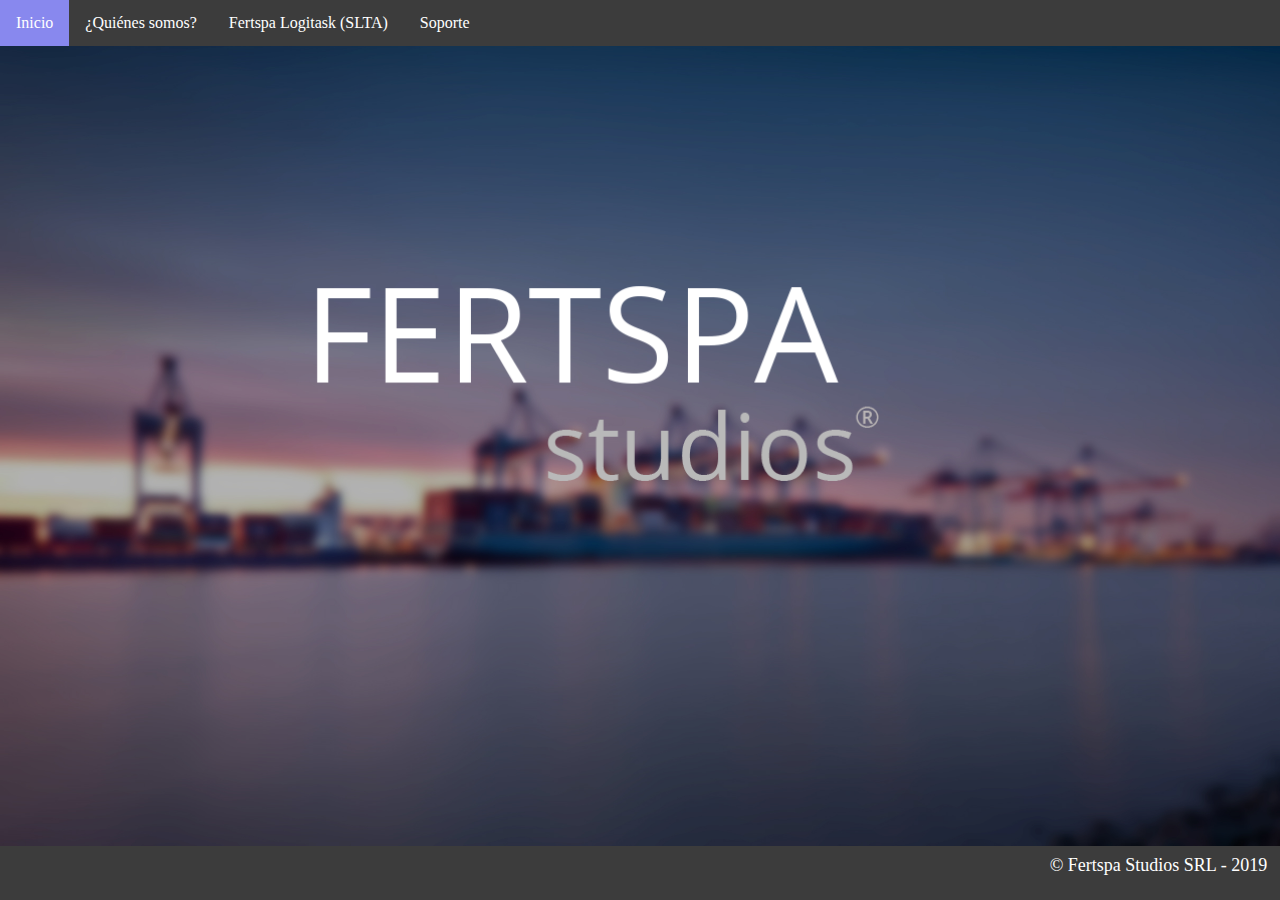
==== index.html @ 8b146e1e "Project upload" ====
<!--Fertspa studios index page-->
<!DOCTYPE html>
<html lang = "es-ES">
  <head>
	<link rel="icon" href="favicon.ico">
    <title>Fertspa Studios</title>
    <meta name="viewport" content="width=device-width, initial-scale=1.0, user-scalable=0, minimum-scale=1.0, maximum-scale=1.0" charset="utf-8">
    <meta name="autor" content="Fertspa studios">
    <link href="stylesheet.css" rel="stylesheet">
	<!--Inicio Javascript-->
    <script type="text/javascript" src="script.js"></script>
    <!--Fin javascript-->
  </head>
  <body class="main">
    <!--Barra de menú superior-->
    <section>
      <header id="inicio">
        <div class="barraMenu" id="responsiveStandard">
          <a href="javascript:void(0);" style="font-size:15px;" class="icon" onclick="responsiveButton()">&#9776;</a>
          <button class="btn" onclick="actualizarIframe('contenidoPrincipal.html');">Inicio</button>
          <div class="contenedorBoton">
            <button class="dropContenedor" onclick="mostrarSub('menu1')">¿Quiénes somos?</button>
            <div class="contenedorBoton-content" id="menu1">
              <a onclick="actualizarIframe('mvision.html')">Misión y visión</a>
            </div>
          </div>
          <div class="contenedorBoton">
            <button class="dropContenedor" onclick="mostrarSub('menu2')">Fertspa Logitask (SLTA)</button>
            <div class="contenedorBoton-content" id="menu2">
              <a onclick="actualizarIframe('Presupuestos/Bronze.html')">Presupuesto Bronze</a>
              <a onclick="actualizarIframe('Presupuestos/Silver.html')">Presupuesto Silver</a>
              <a onclick="actualizarIframe('Presupuestos/Platinum.html')">Presupuesto Platinum</a>
            </div>
          </div>  
          <div class = "contenedorBoton">
            <button class="dropContenedor" onclick="mostrarSub('menu3')">Soporte</button>
            <div class="contenedorBoton-content" id="menu3">
              <a onclick="actualizarIframe('error.html')">Información sobre errores</a>  
            </div>
          </div> 
        </div>
      </header>
    </section>
    <!--Fin de barra de menú-->
    
    <iframe class="contenidos" id="contenidos" width="100%" height="100%" frameborder="0" scrolling="auto" src="contenidoPrincipal.html"></iframe>

    <footer>
      <section>© Fertspa Studios SRL - 2019</section>
    </footer>
   </body> 
</html>
---- stylesheet.css ----
/*Fertspa studios css source*/

body, html
{
  margin: 0; 
  padding: 0;
  display: block;
  font-family: 'Segoe UI light'; 
  width: 100%; 
  height: 100%;
  scrollbar-width: none;
}


/*Propiedades de barra superior*/

.barraMenu
 {
  overflow: hidden;
  background-color: rgb(60, 60, 60);
  float: top;
  position: fixed;
  width: 100%;
  z-index: 1;
}

.barraMenu a 
{
  float: left;
  font-size: 16px;
  color: white;
  text-align: center;
  padding: 14px 16px;
  text-decoration: none;
  cursor: pointer;
}

.contenedorBoton 
{
  float: left;
  overflow: hidden;
}

.btn 
{
  float: left;
  cursor: pointer;
  font-size: 16px;  
  border: none;
  outline: none;
  color: white;
  padding: 14px 16px;
  background-color: inherit;
  font-family: inherit;
  margin: 0;
}

.inicio
{
  height: 50px;
  padding-bottom: 50px;
  display:block;
}


.contenedorBoton .dropContenedor 
{
  cursor: pointer;
  font-size: 16px;  
  border: none;
  outline: none;
  color: white;
  padding: 14px 16px;
  background-color: inherit;
  font-family: inherit;
  margin: 0;
}

.barraMenu a:hover, .contenedorBoton:hover .dropContenedor, .dropContenedor:focus, .btn:hover
{
  background-color: rgb(136, 136, 238);
}

.contenedorBoton-content 
{
  display: none;
  background-color:rgb(60, 60, 60);
  min-width: 160px;
  box-shadow: 0px 8px 16px 0px rgba(0,0,0,0.2);
  z-index: 1;   
  position: fixed; 
}

.barraMenu a, 
.barramenu .contenedorBoton, 
.barraMenu .contenedorBoton .dropContenedor, 
.barraMenu .btn 
{
  -webkit-transition: all .25s ease;
	-moz-transition: all .25s ease;
	-ms-transition: all .25s ease;
	-o-transition: all .25s ease;
	transition: all .25s ease;
}

.contenedorBoton-content a 
{
  float: none;
  color: white;
  padding: 12px 16px;
  text-decoration: none;
  display: block;
  text-align: left;
}

.contenedorBoton-content a:hover 
{
  background-color: rgb(136, 136, 238);
}

.icon{
  display: none;
}

p
{
  font-size: 28px;
}

h1
{
  font-size: 48px;
}


@media screen and (max-width: 600px) 
{
  p
  {
    font-size: 18px;
  }

  h1
  {
    font-size: 28px;
  }

  .barraMenu a, .contenedorBoton .dropContenedor 
  {
    display: none;
  }

  .barraMenu a.icon 
  {
    float: left;
    display: block;
  }
}

@media screen and (max-width: 600px)
{
  .barraMenu.responsive {position: fixed;}
  .barraMenu.responsive .icon 
  {
    position: relative;
    right: 0;
    top: 0;
  }

  .barraMenu.responsive a 
  {
    float: none;
    display: block;
    text-align: left;
  }

  .barraMenu.responsive .btn
  {
    width: 100%;
    text-align: left;
    display: block;
  }
  .barraMenu.responsive .contenedorBoton {float: none; width:100%;}
  .barraMenu.responsive .contenedorBoton-content {position: relative;}
  .barraMenu.responsive .contenedorBoton .dropContenedor 
  {
    display: block;
    width: 100%;
    text-align: left;
  }
}

/*Fin de propiedades de barra superior*/

.show 
{
  display: block;
}

.img
{
  background-image: url("Images/fondo-puerto.jpg");
  background-attachment: fixed; 
  background-repeat: repeat;
  background-size: cover;
  height: 100vh;
  width: 100%;
  float: none;
  z-index: 0;
} 

.info
{
  background-image: url("Images/puerto2.png");
  background-repeat: no-repeat;
  background-attachment: fixed;
  background-size: cover;
  width: 100%;
  color: white;
  text-align: center;
  text-decoration: none;
  height: 150vh;
  padding-top: 5vh;
}

footer
{
  position: absolute;
  text-align: right;
  margin: 0;
  width: 99%;
  padding-top: 5px;
  font-size: 18px;
  color: white;
}

.main
{
  background-color: rgb(60, 60, 60);
}

.contenidos
{
  background-color: white;
  z-index: 0;
  height: 94%;
}


.mvisionTxt
{
  background-image: url("Images/misionyvision.png");
  background-repeat: repeat-y;
  background-attachment: fixed;
  background-size: auto;
  background-position: center;
  height: 200vh;
  padding-top: 10vh;
  color: white; 
  font-family: 'Segoe UI light';
  text-align: left;
  padding-left: 4vh; 
}

.presupuestos
{
  background-image: url("Images/presupuestosBack.png");
  background-repeat: repeat-y;
  background-attachment: fixed;
  background-size: auto;
  background-position: center;
  height: 200vh;
  padding-top: 10vh;
  color: white; 
  font-family: 'Segoe UI light';
  text-align: left;
  padding-left: 2vh; 
}

.error
{
  background-image: url("Images/misionyvision.png");
  background-repeat: no-repeat;
  background-attachment: fixed;
  background-size: cover;
  height: 100%;
  filter: none;
  padding-top: 10vh;
  display: block; 
  color: white; 
  font-family: 'Segoe UI light';
  text-align: center;
  padding-left: 2vh; 
}

.sizeFix
{
  padding-top: 10vh;
}


.lineaSeparar
{
  background-color: rgb(60, 60, 60);
  background-repeat: no-repeat;
  background-attachment: fixed;
  background-size: cover;
  height: 4vh;
}
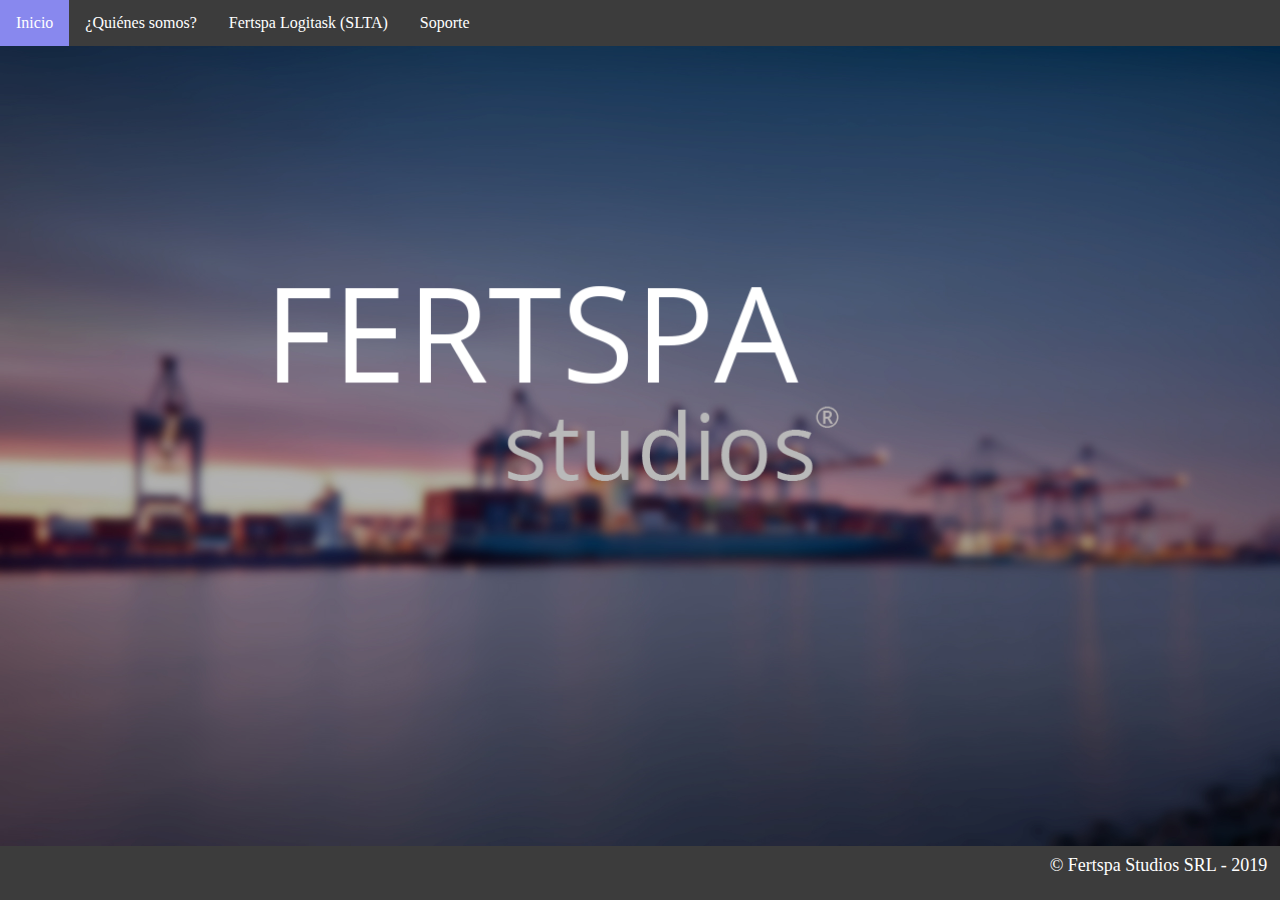
==== commit 20ac1541: "Changes before presentation" ====
--- a/index.html
+++ b/index.html
@@ -35,16 +35,15 @@
           <div class = "contenedorBoton">
             <button class="dropContenedor" onclick="mostrarSub('menu3')">Soporte</button>
             <div class="contenedorBoton-content" id="menu3">
-              <a onclick="actualizarIframe('error.html')">Información sobre errores</a>  
+              <a onclick="actualizarIframe('contacto.html')">Contacto</a>
+              <a onclick="actualizarIframe('faq.html')">FAQs</a>  
             </div>
           </div> 
         </div>
       </header>
     </section>
     <!--Fin de barra de menú-->
-    
     <iframe class="contenidos" id="contenidos" width="100%" height="100%" frameborder="0" scrolling="auto" src="contenidoPrincipal.html"></iframe>
-
     <footer>
       <section>© Fertspa Studios SRL - 2019</section>
     </footer>
--- a/stylesheet.css
+++ b/stylesheet.css
@@ -212,9 +212,10 @@
 .info
 {
   background-image: url("Images/puerto2.png");
-  background-repeat: no-repeat;
+  background-repeat: repeat-y;
   background-attachment: fixed;
   background-size: cover;
+  background-position: bottom;
   width: 100%;
   color: white;
   text-align: center;
@@ -245,7 +246,6 @@
   z-index: 0;
   height: 94%;
 }
-
 
 .mvisionTxt
 {
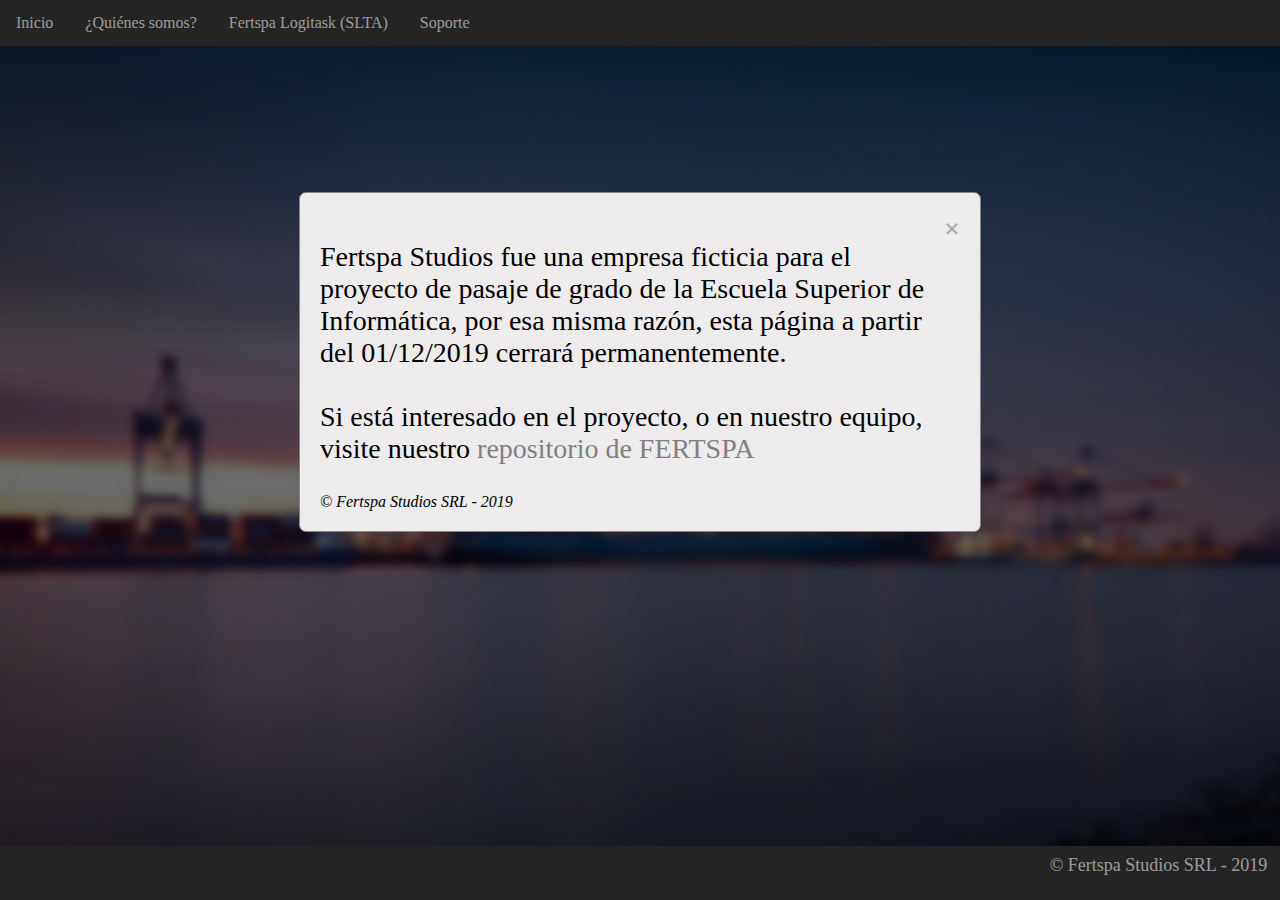
==== commit 8cc199a2: "Added popup element" ====
--- a/index.html
+++ b/index.html
@@ -17,7 +17,7 @@
       <header id="inicio">
         <div class="barraMenu" id="responsiveStandard">
           <a href="javascript:void(0);" style="font-size:15px;" class="icon" onclick="responsiveButton()">&#9776;</a>
-          <button class="btn" onclick="actualizarIframe('contenidoPrincipal.html');">Inicio</button>
+          <button class="btn" onclick="actualizarIframe('contenidoPrincipal.html'); abrirPopUp();">Inicio</button>
           <div class="contenedorBoton">
             <button class="dropContenedor" onclick="mostrarSub('menu1')">¿Quiénes somos?</button>
             <div class="contenedorBoton-content" id="menu1">
@@ -43,6 +43,18 @@
       </header>
     </section>
     <!--Fin de barra de menú-->
+	<!--Ventana info-->
+	<div id="popUp" class="ventanaPopUp">
+		<div class="infoPopUp">
+			<span class="cerrarPopUp">&times;</span>
+			<p>Fertspa Studios fue una empresa ficticia para el proyecto de pasaje de grado de la Escuela Superior de Informática,
+			por esa misma razón, esta página a partir del 01/12/2019 cerrará permanentemente.<br>
+			<br>
+			Si está interesado en el proyecto, o en nuestro equipo, visite nuestro <a style="text-decoration: none; color: gray;" href ="https://github.com/agustin-perez/logitask">repositorio de FERTSPA</a>
+			<br></p>
+			<div style="text-align: left;"><i>© Fertspa Studios SRL - 2019</i></div>
+		</div>
+	</div>
     <iframe class="contenidos" id="contenidos" width="100%" height="100%" frameborder="0" scrolling="auto" src="contenidoPrincipal.html"></iframe>
     <footer>
       <section>© Fertspa Studios SRL - 2019</section>
--- a/stylesheet.css
+++ b/stylesheet.css
@@ -209,6 +209,14 @@
   z-index: 0;
 } 
 
+.imgd
+{
+  height: 15vh;
+  width: 80%;
+  float: none;
+  z-index: 0;
+}
+
 .info
 {
   background-image: url("Images/puerto2.png");
@@ -308,3 +316,41 @@
   height: 4vh;
 }
 
+/* Pop-Up */
+.ventanaPopUp {
+  display: none;
+  position: fixed;
+  z-index: 1;
+  left: 0;
+  top: 0;
+  width: 100%; 
+  height: 100%; 
+  overflow: auto;
+  background-color: rgb(0,0,0);
+  background-color: rgba(0,0,0,0.4);
+  overflow: hidden;
+}
+
+.infoPopUp {
+  border-radius: 7px;
+  background-color: #edebeb;
+  margin: 15% auto;
+  padding: 20px;
+  border: 1px solid #888;
+  width: 50%;
+}
+
+.cerrarPopUp {
+  color: #aaa;
+  float: right;
+  font-size: 28px;
+  font-weight: bold;
+}
+
+.cerrarPopUp:hover,
+.cerrarPopUp:focus {
+  color: black;
+  text-decoration: none;
+  cursor: pointer;
+}
+
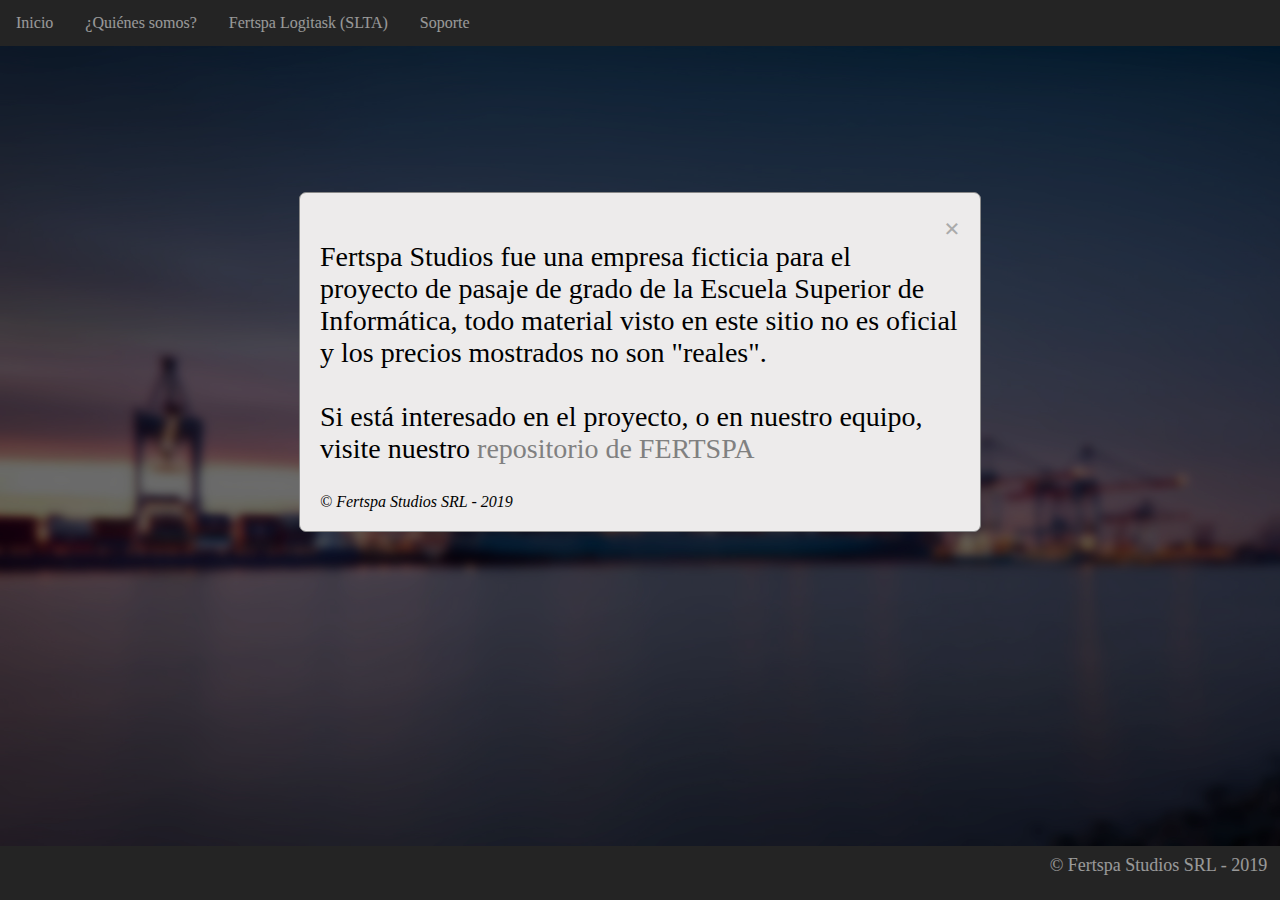
==== commit 1ca82227: "The site is online again! --> fertspa.duckdns.org" ====
--- a/index.html
+++ b/index.html
@@ -48,7 +48,7 @@
 		<div class="infoPopUp">
 			<span class="cerrarPopUp">&times;</span>
 			<p>Fertspa Studios fue una empresa ficticia para el proyecto de pasaje de grado de la Escuela Superior de Informática,
-			por esa misma razón, esta página a partir del 01/12/2019 cerrará permanentemente.<br>
+			todo material visto en este sitio no es oficial y los precios mostrados no son "reales".<br>
 			<br>
 			Si está interesado en el proyecto, o en nuestro equipo, visite nuestro <a style="text-decoration: none; color: gray;" href ="https://github.com/agustin-perez/logitask">repositorio de FERTSPA</a>
 			<br></p>
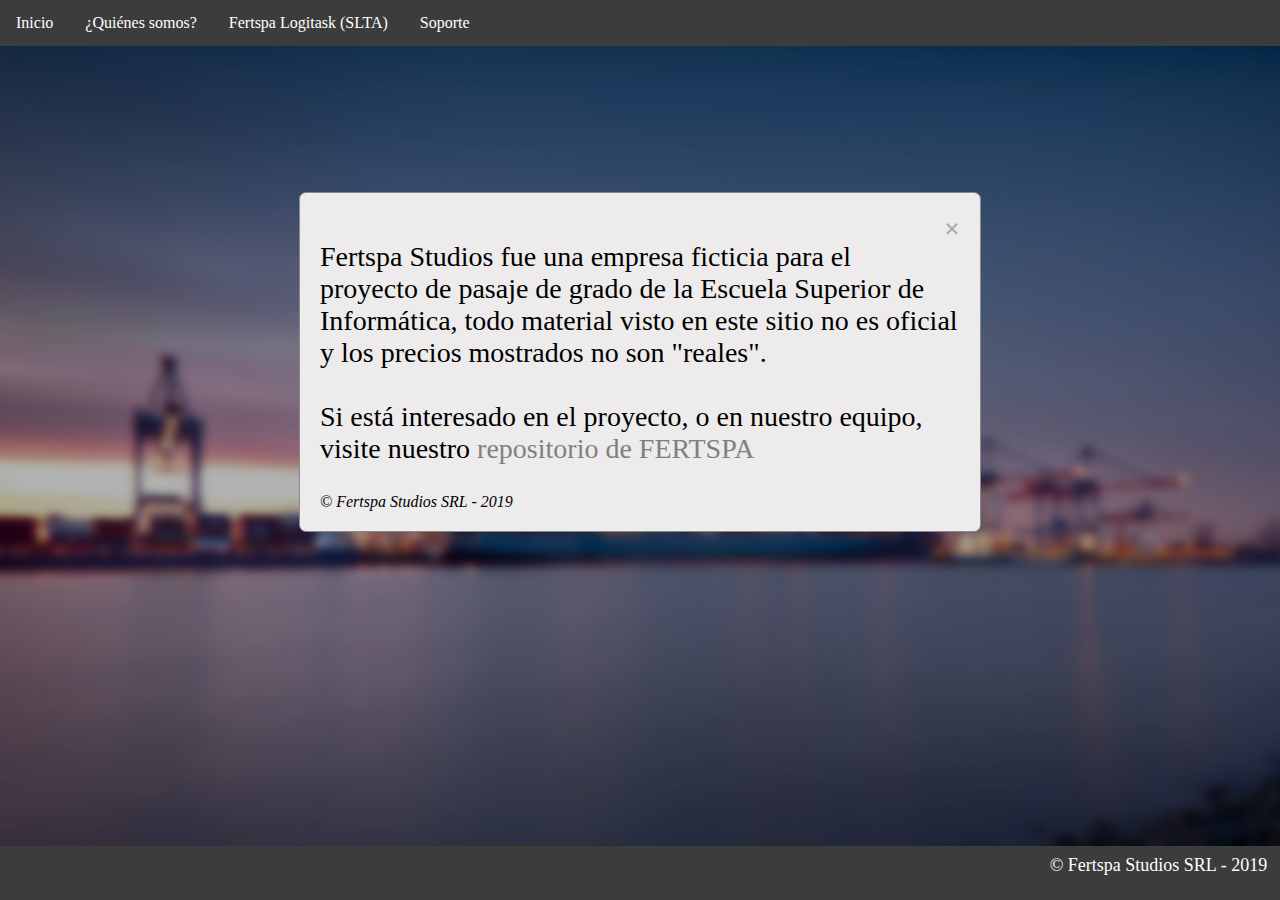
==== commit 92bafcc1: "Tests with some css animations" ====
--- a/index.html
+++ b/index.html
@@ -2,7 +2,7 @@
 <!DOCTYPE html>
 <html lang = "es-ES">
   <head>
-	<link rel="icon" href="favicon.ico">
+	<link rel="icon" href=" [data-uri]">
     <title>Fertspa Studios</title>
     <meta name="viewport" content="width=device-width, initial-scale=1.0, user-scalable=0, minimum-scale=1.0, maximum-scale=1.0" charset="utf-8">
     <meta name="autor" content="Fertspa studios">
--- a/stylesheet.css
+++ b/stylesheet.css
@@ -199,7 +199,7 @@
 
 .img
 {
-  background-image: url("Images/fondo-puerto.jpg");
+  background-image: url('[data-uri]